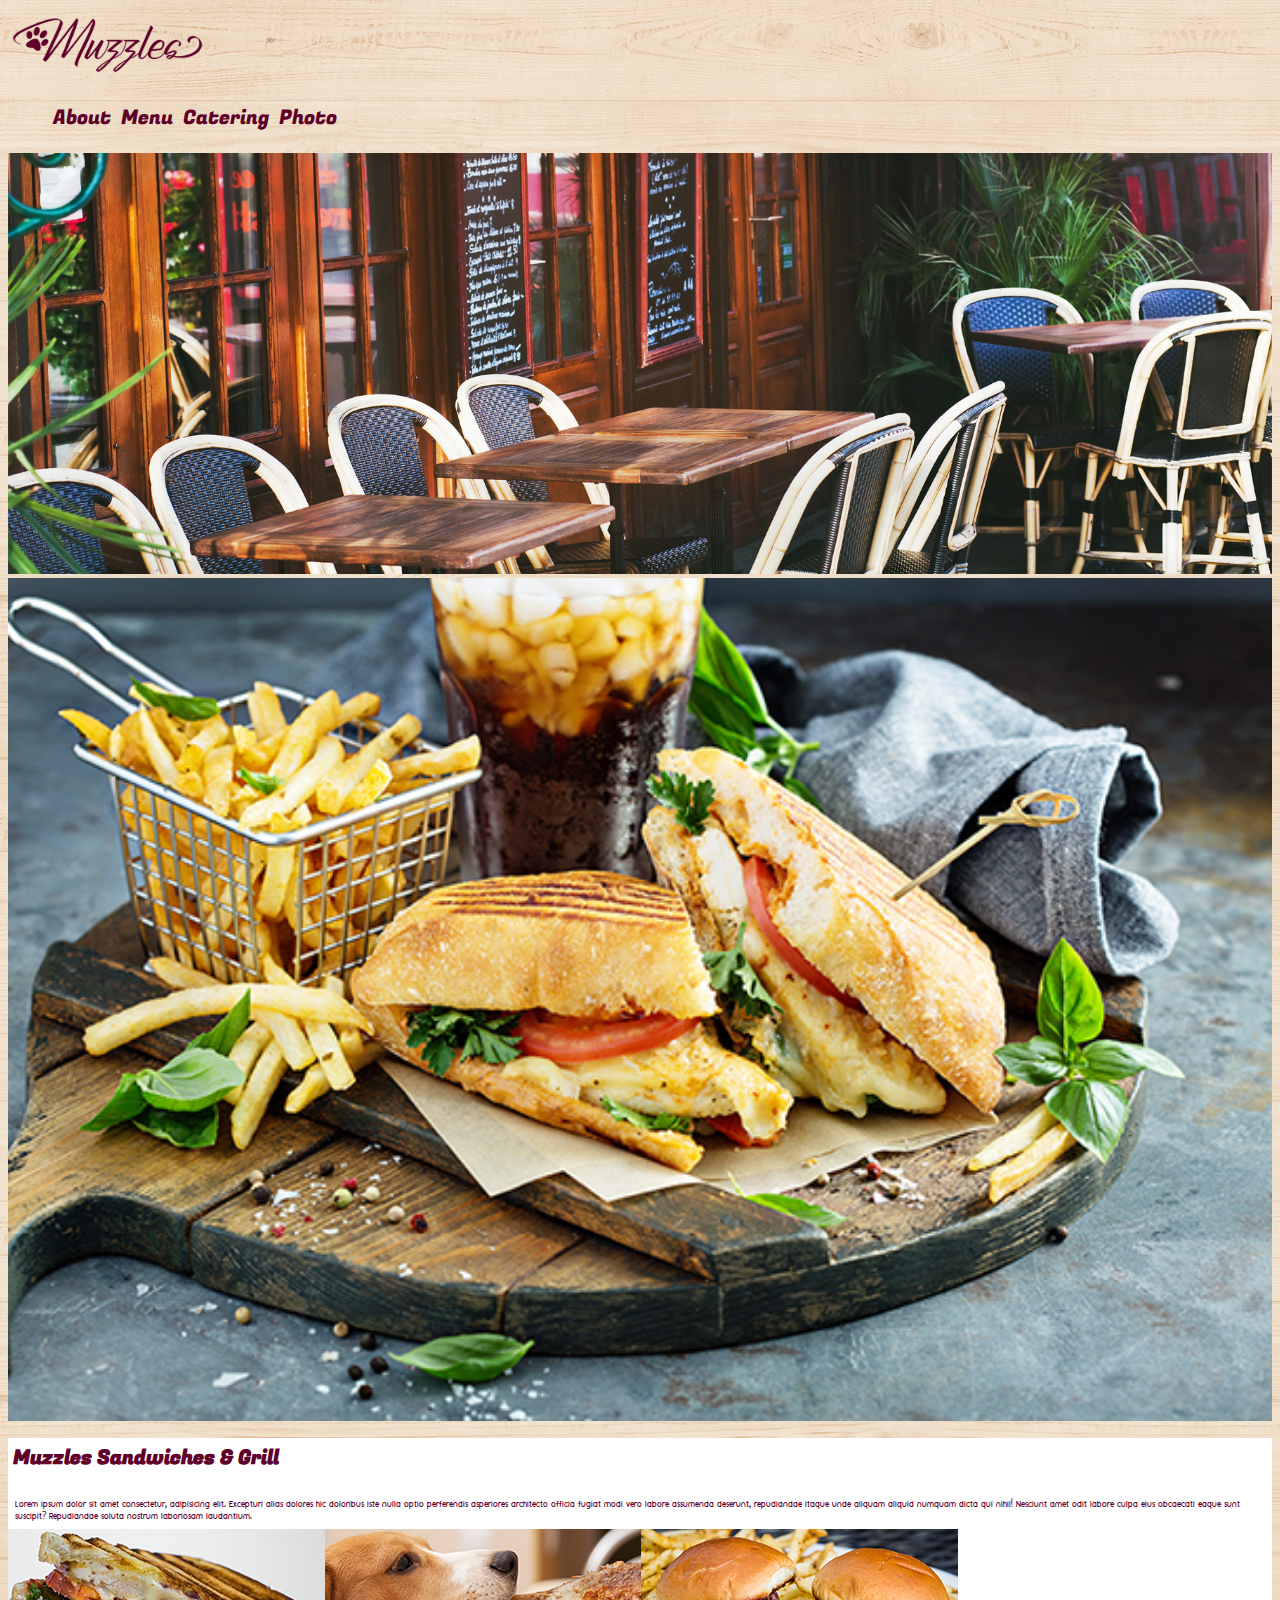
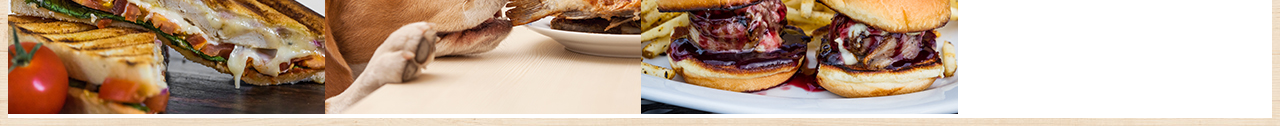
==== index.html @ bfe906e1 "Home page" ====
<!DOCTYPE html>
<html lang="en">
  <head>
    <meta charset="utf-8" />
    <meta name="viewport" content="width=device-width, initial-scale=1" />
    <title>Puppy Restaurant</title>
    <link
      href="https://cdn.jsdelivr.net/npm/bootstrap@5.3.0-alpha1/dist/css/bootstrap.min.css"
      rel="stylesheet"
      integrity="sha384-GLhlTQ8iRABdZLl6O3oVMWSktQOp6b7In1Zl3/Jr59b6EGGoI1aFkw7cmDA6j6gD"
      crossorigin="anonymous"
    />
    <link
      href="https://fonts.googleapis.com/css2?family=Fugaz+One&display=swap"
      rel="stylesheet"
    />
    <link rel="stylesheet" href="styles.css" />
  </head>
  
  <body>
    <header>
      <nav class="navbar navbar-expand-lg bg-body-tertiary">
        <div class="container-fluid">
          <a class="navbar-brand" href="#">
            <img
              src="/images/MuzzlesLogo.png"
              alt="Logo"
              width="200"
              height="70"
              class="d-inline-block align-text-top"
            />
          </a>

          <div class="navbr" id="navbarNav">
            <ul class="navbr">
              <li class="nav-items">
                <a class="navColor" href="#">About</a>
              </li>
              <li class="nav-items">
                <a class="navColor" href="#">Menu</a>
              </li>
              <li class="nav-items">
                <a class="navColor" href="#">Catering</a>
              </li>
              <li class="nav-items">
                <a class="navColor">Photo</a>
              </li>
            </ul>
          </div>
        </div>
      </nav>
    </header>
    <div class="container-fluid">


      <div class="row">
        <img class="heroImage" src="/images/homeHero.jpg" alt="main image" />
      </div>
<div class="container ">
  <div class="row d-flex justify-content-center p-0 mt-4">
        
    <div class="col-md-4">
      <img
      class="img-fluid h-100 chickenSand"
    
        src="/images/homeSingle.jpg"
        alt="pic of chicken sandwich and fries"
      />
    </div>
    <div class="col-md-6 mt-1 px-0 whiteBG">
      <h1>Muzzles Sandwiches & Grill</h1>
      <p>
        Lorem ipsum dolor sit amet consectetur, adipisicing elit. Excepturi
        alias dolores hic doloribus iste nulla optio perferendis asperiores
        architecto officia fugiat modi vero labore assumenda deserunt,
        repudiandae itaque unde aliquam aliquid numquam dicta qui nihil!
        Nesciunt amet odit labore culpa eius obcaecati eaque sunt suscipit?
        Repudiandae soluta nostrum laboriosam laudantium.
      </p>
      <img
        class="img-fluid homeImage"
        src="/images/HomeImage.jpg"
        alt="3 pics of burgers, center pic is dog eating food"
      />
    </div>
  </div>
</div>


</div>
      
    <script
      src="https://cdn.jsdelivr.net/npm/bootstrap@5.3.0-alpha1/dist/js/bootstrap.bundle.min.js"
      integrity="sha384-w76AqPfDkMBDXo30jS1Sgez6pr3x5MlQ1ZAGC+nuZB+EYdgRZgiwxhTBTkF7CXvN"
      crossorigin="anonymous"
    ></script>

    <footer>
      <div class="row">
    <div class="col">
      
    </div>
        </div>
        <div class="row">
          <div class="col"></div>
        </div>

      </div>
    </footer>
  </body>
</html>
---- styles.css ----
body {
    background-image: url(/images/bgtexture.jpg);
}

.bg-body-tertiary {
    --bs-bg-opacity: 0;
    background-color: rgba(var(--bs-tertiary-bg-rgb),var(--bs-bg-opacity))!important;
}

.navColor {
    color: #5F002B;
    margin: 5px;
    font-family: Fugaz One ;
    font-size: 20px;
    text-decoration: none;

}
li.nav-items {
    display: flex;
    flex-direction: column;
    justify-content: end;

}
.navbr {
    display: flex;
    flex-direction: row;
    align-items: flex-end;
  
}
.homeSingle {
    justify-content: start;
    object-fit: contain;
   

}
.homeMult {
   
    font-family: Fugaz One;
    font-size: 20px;
    color: #5F002B;
 
  
}
.mainContainer {
    margin-top: 5rem;
    margin-left: 3rem;
    margin-right: 3rem;
    justify-content:center;

}
.homeMult h1, p {
    background-color: white;
    margin: 0;



}
.chickenSand {
    width: 100%;
    object-position: cover;
  


}
.homeMult, h1 {
    font-size: 20px;
    font-family: Fugaz One;
    padding: 5px;
}

.homeMult, p{
    font-size: 10px;
    padding-bottom: 5px;
    font-family: 'montaukregular';
    padding: 7px;
    
}
.whiteBG {
    background-color: white;
    color: #5F002B;

}



.heroImage {
    height: 100%;
    width: 100%;
    padding:0px;
    
}
.homeImage {
    padding: 0px;
    
}


@font-face {
    font-family: 'montaukbold';
    src: url('/Fonts/montauk-bold-webfont.woff2') format('woff2'),
         url('/Fonts/montauk-bold-webfont.woff') format('woff');
    font-weight: normal;
    font-style: bold;

}




@font-face {
    font-family: 'montaukitalic';
    src: url('/Fonts/montauk-italic-webfont.woff2') format('woff2'),
         url('/Fonts/montauk-italic-webfont.woff') format('woff');
    font-weight: normal;
    font-style: italic;

}




@font-face {
    font-family: 'montauklight';
    src: url('/Fonts/montauk-light-webfont.woff2') format('woff2'),
         url('/Fonts/montauk-light-webfont.woff') format('woff');
    font-weight: normal;
    font-style: normal;

}




@font-face {
    font-family: 'montaukregular';
    src: url('/Fonts/montauk-regular-webfont.woff2') format('woff2'),
         url('/Fonts/montauk-regular-webfont.woff') format('woff');
    font-weight: normal;
    font-style: normal;

}
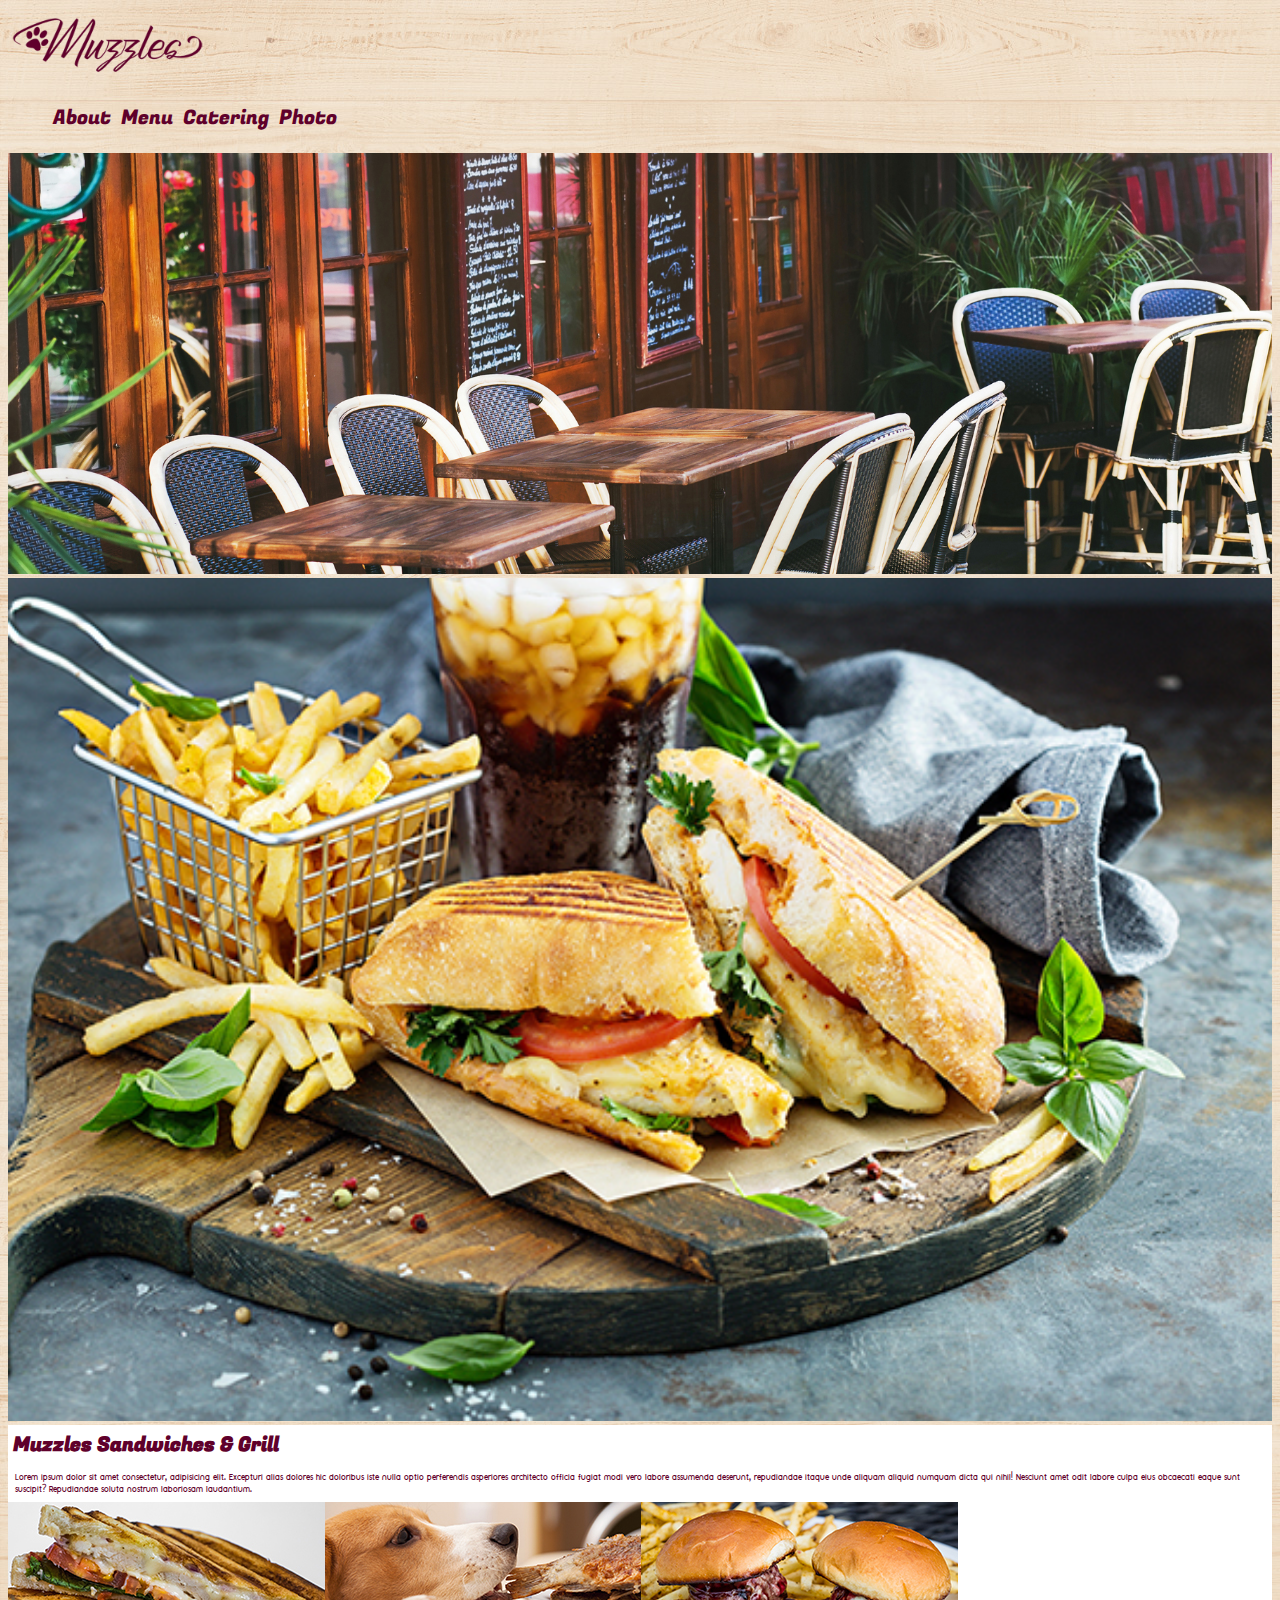
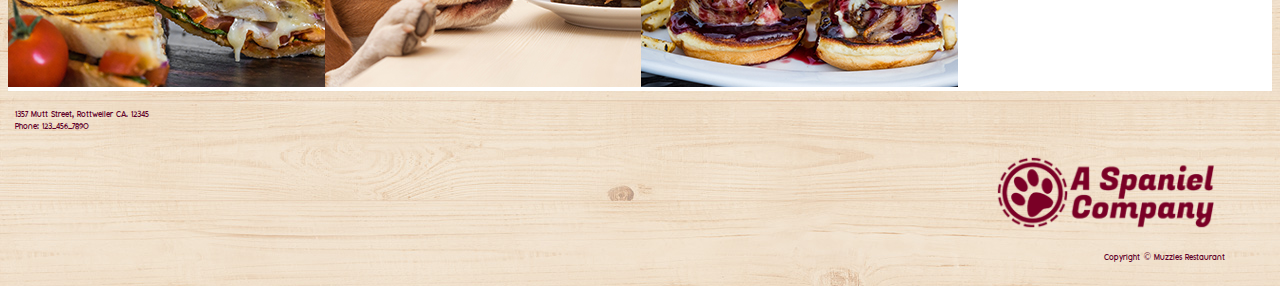
==== commit a8caa54a: "catering page created" ====
--- a/index.html
+++ b/index.html
@@ -16,8 +16,9 @@
     />
     <link rel="stylesheet" href="styles.css" />
   </head>
-  
+
   <body>
+    <!-- beginning of header -->
     <header>
       <nav class="navbar navbar-expand-lg bg-body-tertiary">
         <div class="container-fluid">
@@ -40,7 +41,7 @@
                 <a class="navColor" href="#">Menu</a>
               </li>
               <li class="nav-items">
-                <a class="navColor" href="#">Catering</a>
+                <a class="navColor" href="/catering.html">Catering</a>
               </li>
               <li class="nav-items">
                 <a class="navColor">Photo</a>
@@ -50,59 +51,70 @@
         </div>
       </nav>
     </header>
-    <div class="container-fluid">
 
+    <!-- beginning of Main -->
+    <main>
+      <div class="container-fluid">
+        <div class="row jusftify-content-between">
+          <img class="heroImage" src="/images/homeHero.jpg" alt="main image" />
+        </div>
+        <div class="container">
+          <div class="row d-flex justify-content-center p-0 mt-4">
+            <div class="col-md-4">
+              <img
+                class="img-fluid h-100 chickenSand"
+                src="/images/homeSingle.jpg"
+                alt="pic of chicken sandwich and fries"
+              />
+            </div>
+            <div class="col-md-6 mt-1 px-0 whiteBG">
+              <h1 class="mainAboutColor">Muzzles Sandwiches & Grill</h1>
+              <p class="mainAboutColor">
+                Lorem ipsum dolor sit amet consectetur, adipisicing elit.
+                Excepturi alias dolores hic doloribus iste nulla optio perferendis
+                asperiores architecto officia fugiat modi vero labore assumenda
+                deserunt, repudiandae itaque unde aliquam aliquid numquam dicta
+                qui nihil! Nesciunt amet odit labore culpa eius obcaecati eaque
+                sunt suscipit? Repudiandae soluta nostrum laboriosam laudantium.
+              </p>
+              <img
+                class="img-fluid homeImage"
+                src="/images/HomeImage.jpg"
+                alt="3 pics of burgers, center pic is dog eating food"
+              />
+            </div>
+          </div>
+        </div>
+      </div>
+  
+      <script
+        src="https://cdn.jsdelivr.net/npm/bootstrap@5.3.0-alpha1/dist/js/bootstrap.bundle.min.js"
+        integrity="sha384-w76AqPfDkMBDXo30jS1Sgez6pr3x5MlQ1ZAGC+nuZB+EYdgRZgiwxhTBTkF7CXvN"
+        crossorigin="anonymous"
+      ></script>
 
-      <div class="row">
-        <img class="heroImage" src="/images/homeHero.jpg" alt="main image" />
-      </div>
-<div class="container ">
-  <div class="row d-flex justify-content-center p-0 mt-4">
-        
-    <div class="col-md-4">
-      <img
-      class="img-fluid h-100 chickenSand"
-    
-        src="/images/homeSingle.jpg"
-        alt="pic of chicken sandwich and fries"
-      />
-    </div>
-    <div class="col-md-6 mt-1 px-0 whiteBG">
-      <h1>Muzzles Sandwiches & Grill</h1>
-      <p>
-        Lorem ipsum dolor sit amet consectetur, adipisicing elit. Excepturi
-        alias dolores hic doloribus iste nulla optio perferendis asperiores
-        architecto officia fugiat modi vero labore assumenda deserunt,
-        repudiandae itaque unde aliquam aliquid numquam dicta qui nihil!
-        Nesciunt amet odit labore culpa eius obcaecati eaque sunt suscipit?
-        Repudiandae soluta nostrum laboriosam laudantium.
-      </p>
-      <img
-        class="img-fluid homeImage"
-        src="/images/HomeImage.jpg"
-        alt="3 pics of burgers, center pic is dog eating food"
-      />
-    </div>
-  </div>
-</div>
-
-
-</div>
-      
-    <script
-      src="https://cdn.jsdelivr.net/npm/bootstrap@5.3.0-alpha1/dist/js/bootstrap.bundle.min.js"
-      integrity="sha384-w76AqPfDkMBDXo30jS1Sgez6pr3x5MlQ1ZAGC+nuZB+EYdgRZgiwxhTBTkF7CXvN"
-      crossorigin="anonymous"
-    ></script>
+    </main>
+<!-- beggining of footer -->
 
     <footer>
-      <div class="row">
-    <div class="col">
+      <div class="container-fluid footerWidth footerColor mt-5">
+        <div class="row jusftify-content-between my-0 py-0">
+          <div class="col mb-0 py-0">
+            <p>1357 Mutt Street, Rottweiler CA. 12345 <br/> Phone: 123-456-7890</p>
       
-    </div>
-        </div>
-        <div class="row">
-          <div class="col"></div>
+          </div>
+          <div class="col d-flex justify-content-end text-right ">
+            <figure>
+              <img
+              class="img-fluid cLogo"
+              src="/images/CompanyLogo.png"
+              alt="Comopany Logo"
+            />
+            <figcaption><p>Copyright © Muzzles Restaurant</p></figcaption>
+
+            </figure>
+          
+          </div>
         </div>
 
       </div>
--- a/styles.css
+++ b/styles.css
@@ -48,7 +48,7 @@
     justify-content:center;
 
 }
-.homeMult h1, p {
+.mainAboutColor{
     background-color: white;
     margin: 0;
 
@@ -80,7 +80,29 @@
     color: #5F002B;
 
 }
-
+.footerWidth
+{
+    width: 100%;
+}
+
+
+.cLogo {
+   width: 20%
+}
+
+.footerColor {
+    background-color: var(--bs-bg-opacity); 
+    color: #5F002B;  
+
+}
+
+figure {
+    text-align: right;
+}
+figcaption {
+    font-family: “montaukregular”;
+    font-size: .9rem;
+}
 
 
 .heroImage {
@@ -138,4 +160,46 @@
     font-weight: normal;
     font-style: normal;
 
+}
+.cateringH1 {
+    background-color: white;
+    font-family: Fugaz One;
+    color: #5F002B;
+    font-size: 50px;
+}
+.cateringHero {
+width: 100%;
+height: 100%;
+padding:0px;
+}
+.cateringMaintxt {
+    font-family: Fugaz One;
+    color: #5F002B;
+    margin: 2rem;
+    font-size: 30px;
+    background-color: white;
+    text-align: start;
+
+    
+
+}
+.cateringMainP {
+    font-family: 'MontaukRegular';
+    color: #5F002B;
+    margin: 2rem;
+    font-size: 12px;
+    background-color: white;
+    text-align: start;
+   margin-top: 2rem;
+   margin-bottom: 2rem;
+
+
+}
+.cateringTomatoes {
+   width:100%;
+   height: 40vh;
+}
+.cateringMain {
+    background-color: white;
+   
 }